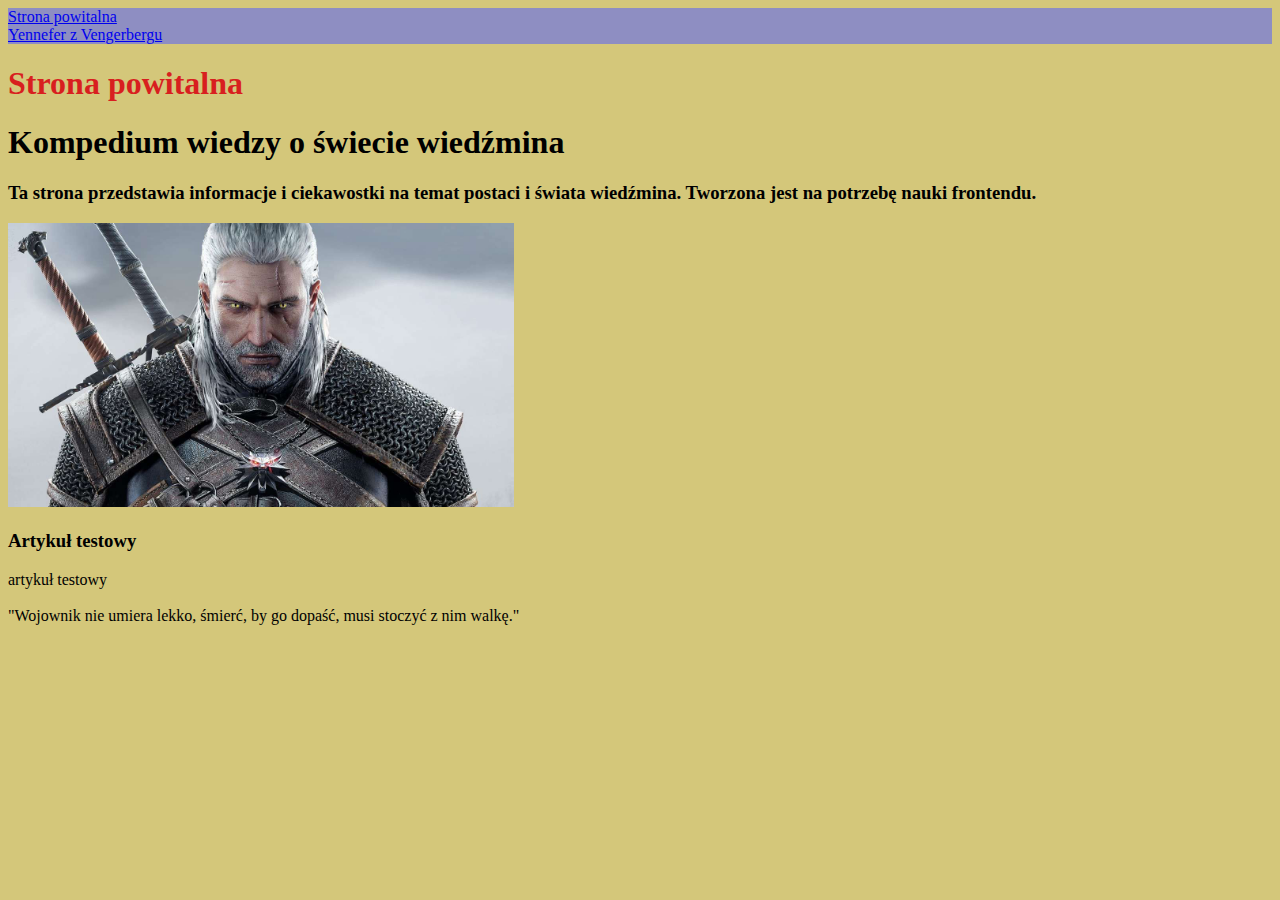
==== index.html @ f06bb4ea "initial commit" ====
<!DOCTYPE html>
<html lang="pl">

<head>
    <meta charset="UTF-8">
    <meta name="viewport" content="width=device-width, initial-scale=1.0">
    <title>Wiedźmin-Kompedium wiedzy i ciekawostek</title>
    <link href="style.css" rel="stylesheet" type="text/css">
</head>

<body>
    <nav>
        <a href="index.html">Strona powitalna</a> <br>
        <a href="Yennefer.html">Yennefer z Vengerbergu</a>
    </nav>

    <Header class="tak">
        <h1>
            Strona powitalna
        </h1>
    </Header>

    <main>
        <section>
            <h1>
                Kompedium wiedzy o świecie wiedźmina
            </h1>
            <article>
            </article>
            <h3>
                Ta strona przedstawia informacje i ciekawostki na temat postaci i świata wiedźmina. Tworzona jest na
                potrzebę nauki frontendu.
            </h3>
            </article>
            <img src="wiedzmin.jpg" alt="Zdjęcie wiedźmina Geralta z Rivii" width="40%" height="40%" >
        </section>
        <article>
            <h3>Artykuł testowy</h3>
            artykuł testowy
        </article>

    </main>
    <footer>
        <br>
        "Wojownik nie umiera lekko, śmierć, by go dopaść, musi stoczyć z nim walkę."
    </footer>
    <script src="main.js"></script>

</body>

</html>
---- style.css ----
.tak {
color: rgb(216, 31, 31);
}
nav {
    background: rgb(142, 142, 194)
}
body {
    background: rgb(212, 199, 122)
}
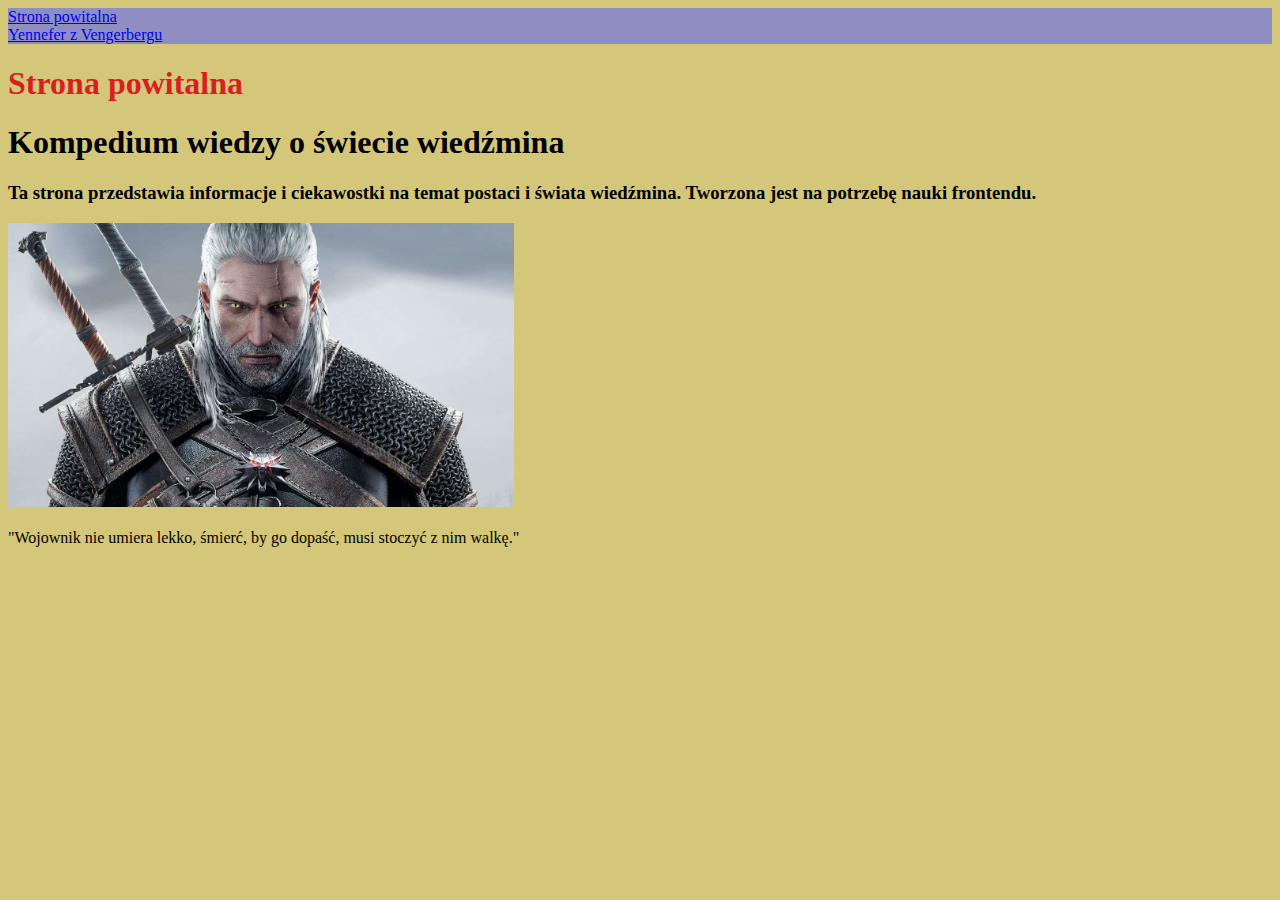
==== commit 89104430: "Usunięcie testowego artykułu" ====
--- a/index.html
+++ b/index.html
@@ -34,10 +34,7 @@
             </article>
             <img src="wiedzmin.jpg" alt="Zdjęcie wiedźmina Geralta z Rivii" width="40%" height="40%" >
         </section>
-        <article>
-            <h3>Artykuł testowy</h3>
-            artykuł testowy
-        </article>
+        
 
     </main>
     <footer>
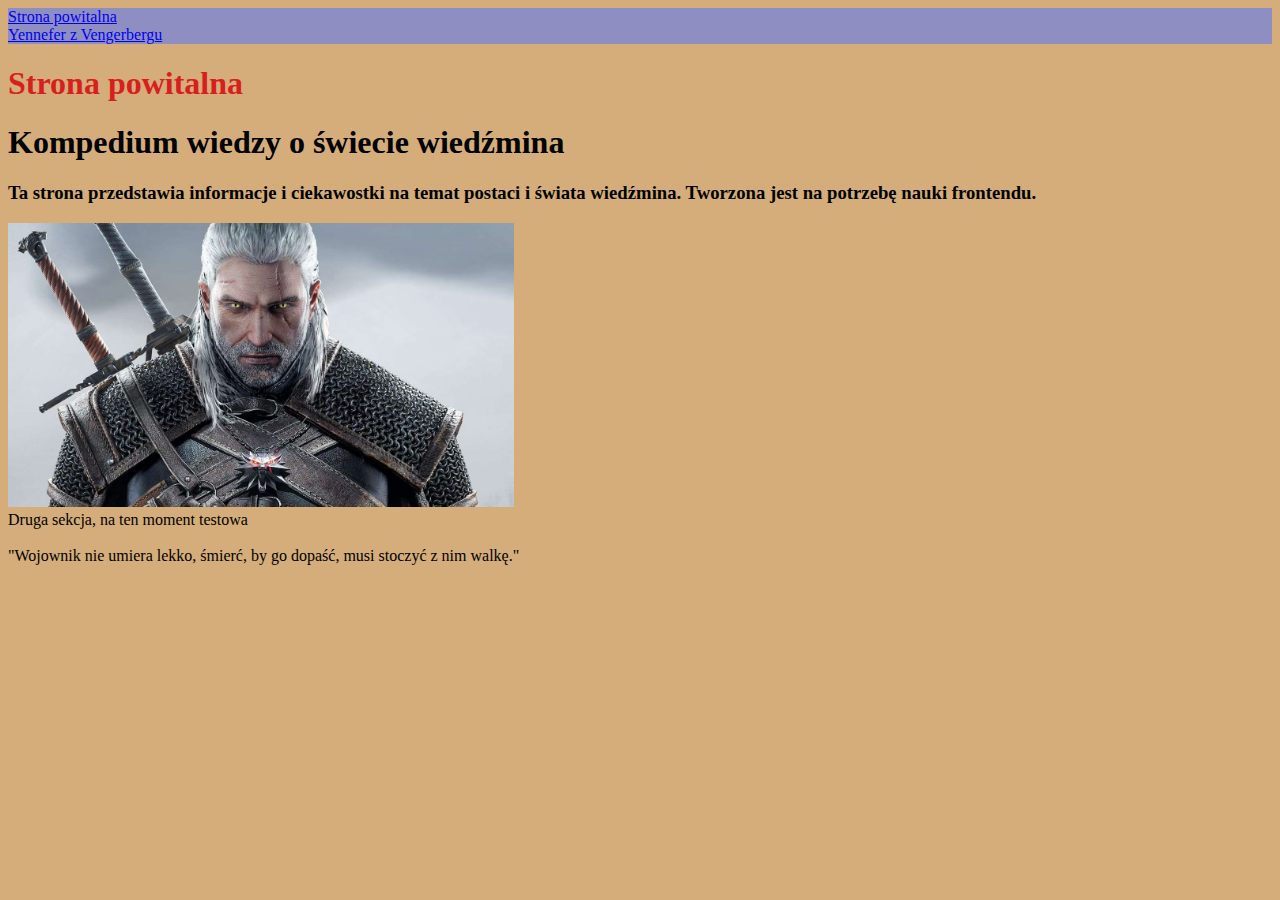
==== commit cfa48a3d: "new section" ====
--- a/index.html
+++ b/index.html
@@ -34,6 +34,10 @@
             </article>
             <img src="wiedzmin.jpg" alt="Zdjęcie wiedźmina Geralta z Rivii" width="40%" height="40%" >
         </section>
+
+        <secion>
+            Druga sekcja, na ten moment testowa
+        </secion>
         
 
     </main>
--- a/style.css
+++ b/style.css
@@ -5,5 +5,5 @@
     background: rgb(142, 142, 194)
 }
 body {
-    background: rgb(212, 199, 122)
+    background: rgb(212, 173, 122)
 }